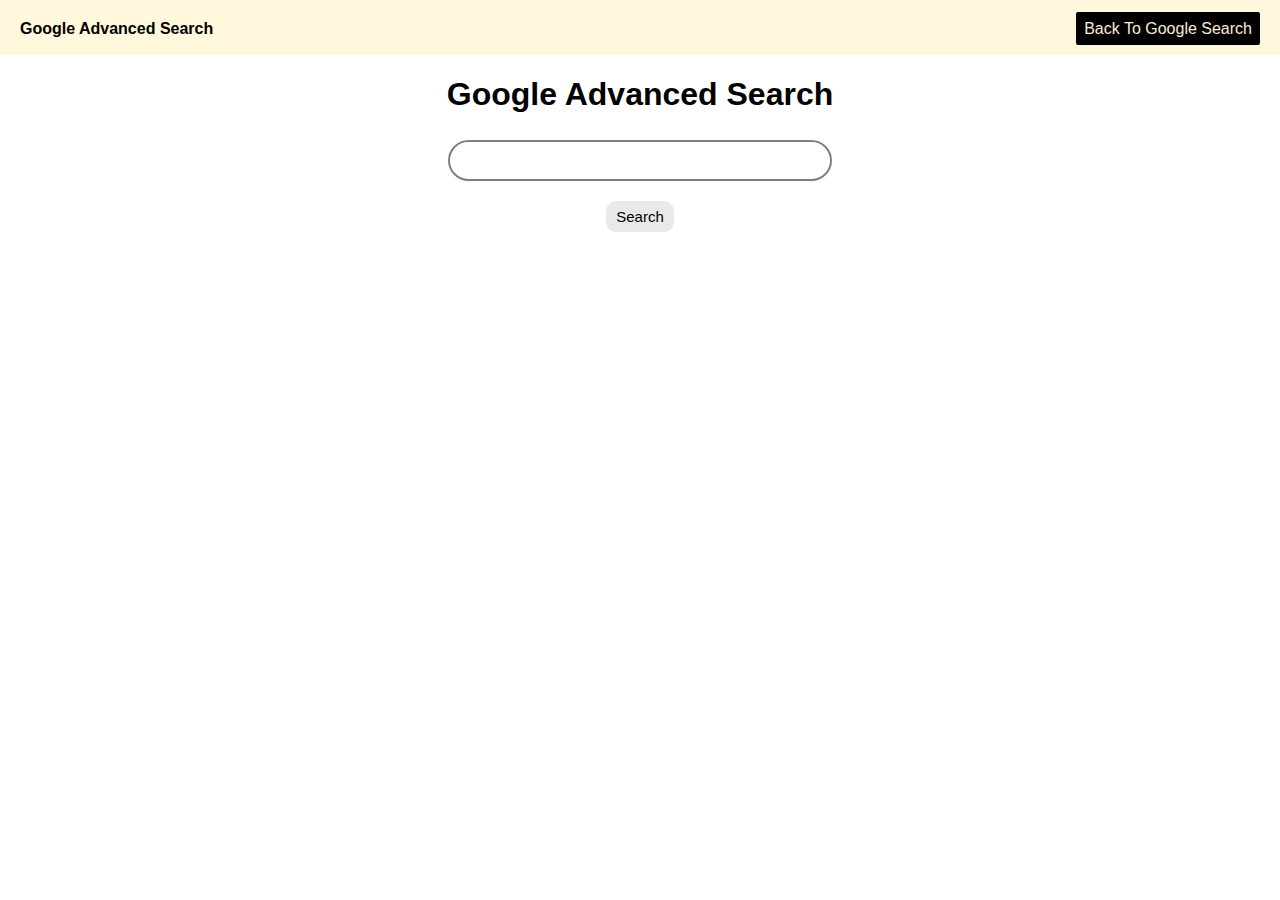
==== googleAdvancedSearch.html @ 9c577fe8 "First commit" ====
<!DOCTYPE html>
<html>
    <head>
        <title>Search</title>
        <link rel="stylesheet" href="styles.css">
    </head>
    <body>
        <header>
            <div class="headerLeft">Google Advanced Search</div>
            <div class="headerRight">
                <a href="index.html">Back To Google Search</a>
            </div>
        </header>
        <h1>Google Advanced Search</h1>
        <form action="https://google.com/search">
            <input type="text" name="q" id="searchBar">
            <div class="searchButtonDiv"><input type="submit" value="Search" id="searchButton"></div>
        </form>
    </body>
</html>
---- styles.css ----
body {
    font-family: Arial, Helvetica, sans-serif;
    margin: 0;
}
h1 {
    text-align: center;
}
header {
    background-color:cornsilk;
    padding: 20px 20px 35px 20px;
}
.headerRight {
    float: right;
}
.headerLeft {
    float: left;
    font-weight: bold;
    margin: 0;
    color: black;
}
header a {
    text-decoration: none;
    text-align: center;
    padding: 8px;
    border-radius: 2px;
    background-color: black;
    color: antiquewhite;
}
header a:hover {
    transition: 0.2s;
    background-color: bisque;
    color: black;
}
form {
    text-align: center;
}
#searchBar {
    padding: 7px 7px 7px 15px;
    margin: 5px 10px 20px;
    border: 2px solid grey;
    border-radius: 40px;
    width: 30%;
    box-sizing: border-box;
    font-size: 20px;
    font-family:Verdana, Geneva, Tahoma, sans-serif;
    color:#3a3a3a;
    outline: none;
}
#searchBar:hover {
    transition: 0.4s;
    border: 2px solid black;
}
#searchBar:focus {
    transition: 0.2s;
    box-shadow: 0 0 15px #aeaeae;
    
}
.searchButtonDiv {
    text-align: center;
}
#searchButton {
    outline: none;
    border: none;
    border-radius: 10px;
    padding: 7px 10px 7px 10px;
    font-size: 15px;
    color: black;
    background-color: #e9e9e9;
}
#searchButton:hover {
    transition: 0.4s;
    background-color: #bababa;
}
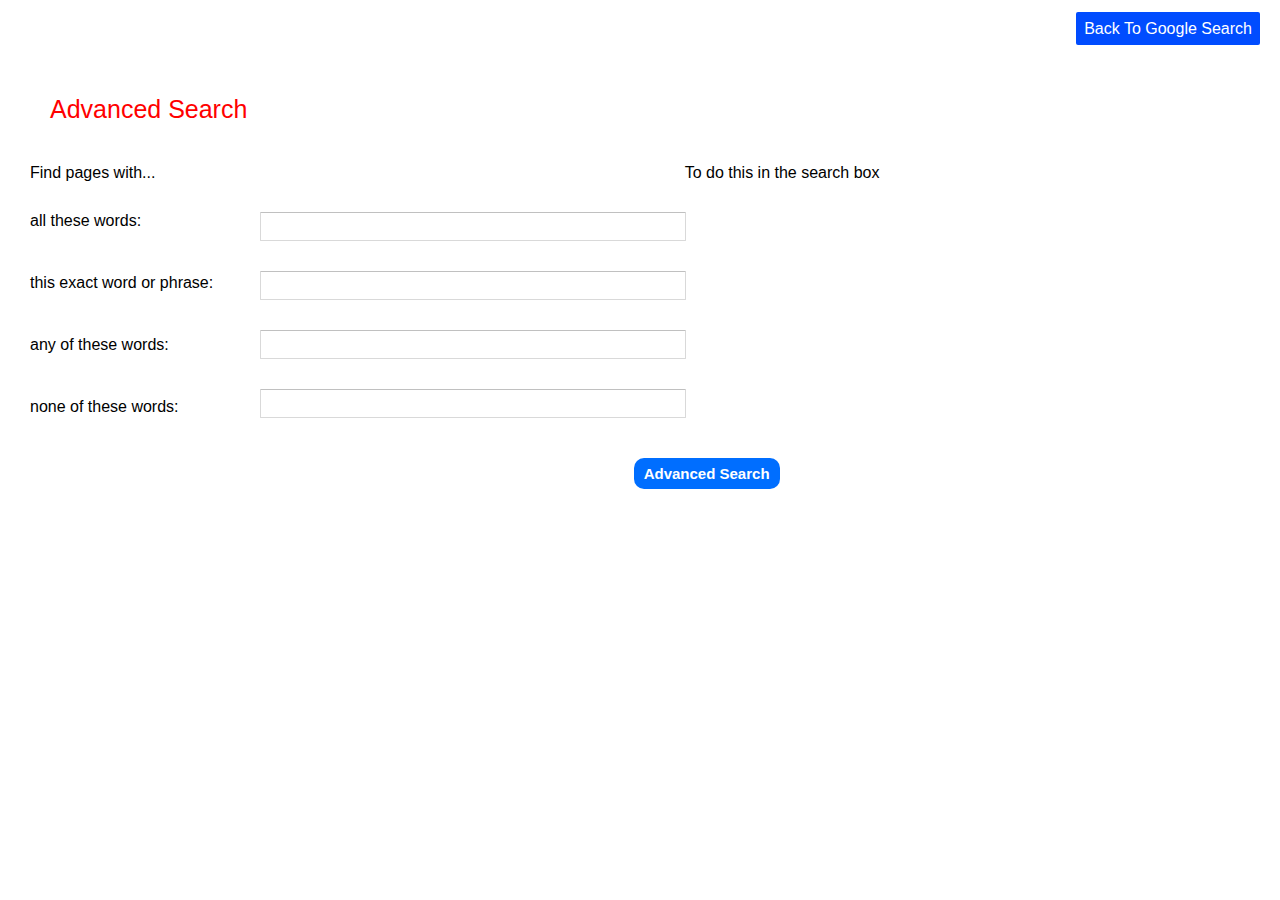
==== commit 0051d4d2: "stuff" ====
--- a/googleAdvancedSearch.html
+++ b/googleAdvancedSearch.html
@@ -6,15 +6,27 @@
     </head>
     <body>
         <header>
-            <div class="headerLeft">Google Advanced Search</div>
             <div class="headerRight">
                 <a href="index.html">Back To Google Search</a>
             </div>
         </header>
-        <h1>Google Advanced Search</h1>
-        <form action="https://google.com/search">
-            <input type="text" name="q" id="searchBar">
-            <div class="searchButtonDiv"><input type="submit" value="Search" id="searchButton"></div>
+        <h1 id="advancedh1">Advanced Search</h1>
+        <p id="find1">Find pages with...</p>
+        <p id="todo1">To do this in the search box</p>
+        <form action="" class="advancedSearch">
+            <div class="advancedText">
+                <p>all these words:</p>
+                <p>this exact word or phrase:</p>
+                <p>any of these words:</p>
+                <p>none of these words:</p>
+            </div>
+            <div class="advancedBoxes">
+                <input type="text" id="advancedText">
+                <input type="text" id="advancedText">
+                <input type="text" id="advancedText">
+                <input type="text" id="advancedText">
+            </div>
+            <div class="searchButtonDiv" id="advancedSearchButton"><input type="submit" value="Advanced Search" id="advancedSearchButton1"></div>
         </form>
     </body>
 </html>--- a/styles.css
+++ b/styles.css
@@ -6,40 +6,55 @@
     text-align: center;
 }
 header {
-    background-color:cornsilk;
     padding: 20px 20px 35px 20px;
 }
 .headerRight {
     float: right;
-}
-.headerLeft {
-    float: left;
-    font-weight: bold;
-    margin: 0;
-    color: black;
 }
 header a {
     text-decoration: none;
     text-align: center;
     padding: 8px;
     border-radius: 2px;
-    background-color: black;
-    color: antiquewhite;
+    background-color: rgb(0, 76, 255);
+    color: rgb(255, 255, 255);
 }
 header a:hover {
     transition: 0.2s;
-    background-color: bisque;
+    background-color: rgb(255, 255, 255);
     color: black;
+}
+#GoogleLogo {
+    display: block;
+    margin-left: auto;
+    margin-right: auto;
+    margin-top: 10%;
+    margin-bottom: 0px;
+    width: 300px;
+}
+.googleImages {
+    text-align: center;
+    margin-bottom: 30px;
+}
+#googleImagesText {
+    font-size: 16px;
+    color: #4385f4;
+    margin: 0;
+    left: 110px;
+    position: relative;
+    bottom: 26px;
+    white-space: nowrap;
 }
 form {
     text-align: center;
 }
 #searchBar {
+    position: relative;
     padding: 7px 7px 7px 15px;
     margin: 5px 10px 20px;
     border: 2px solid grey;
     border-radius: 40px;
-    width: 30%;
+    width: 40%;
     box-sizing: border-box;
     font-size: 20px;
     font-family:Verdana, Geneva, Tahoma, sans-serif;
@@ -70,4 +85,62 @@
 #searchButton:hover {
     transition: 0.4s;
     background-color: #bababa;
+}
+#advancedh1 {
+    text-align: left;
+    margin: 40px 0px 40px 50px;
+    color: red;
+    font-weight: 200;
+    font-size: 25px;
+}
+.advancedSearch {
+    text-align: left;
+    margin: 10px 0px 0px 30px;
+}
+#advancedText {
+    border-radius: 1px;
+    border: 1px solid #d9d9d9;
+    border-top: 1px solid #c0c0c0;
+    font-size: 13px;
+    height: 25px;
+    padding: 1px 8px;
+    display: block;
+    width: 40%;
+    margin: 30px 0px 0px 0px;
+}
+.advancedText {
+    float: left;
+}
+.advancedText p {
+    margin: 0px 0px 44px 0px;
+}
+.advancedBoxes {
+    text-align: center;
+    margin-left: 230px;
+    display: block;
+}
+#find1 {
+    margin-left: 30px;
+    display: inline;
+}
+#todo1 {
+    display: inline;
+    margin-left: 41%;
+}
+#advancedSearchButton {
+    margin: 40px 80px 0px 0px;
+}
+#advancedSearchButton1 {
+    outline: none;
+    border: none;
+    border-radius: 10px;
+    padding: 7px 10px 7px 10px;
+    font-size: 15px;
+    font-weight: bold;
+    color: white;
+    background-color: #006eff;
+}
+#advancedSearchButton1:hover {
+    transition: 0.2s;
+    background-color: #0045a0;
 }